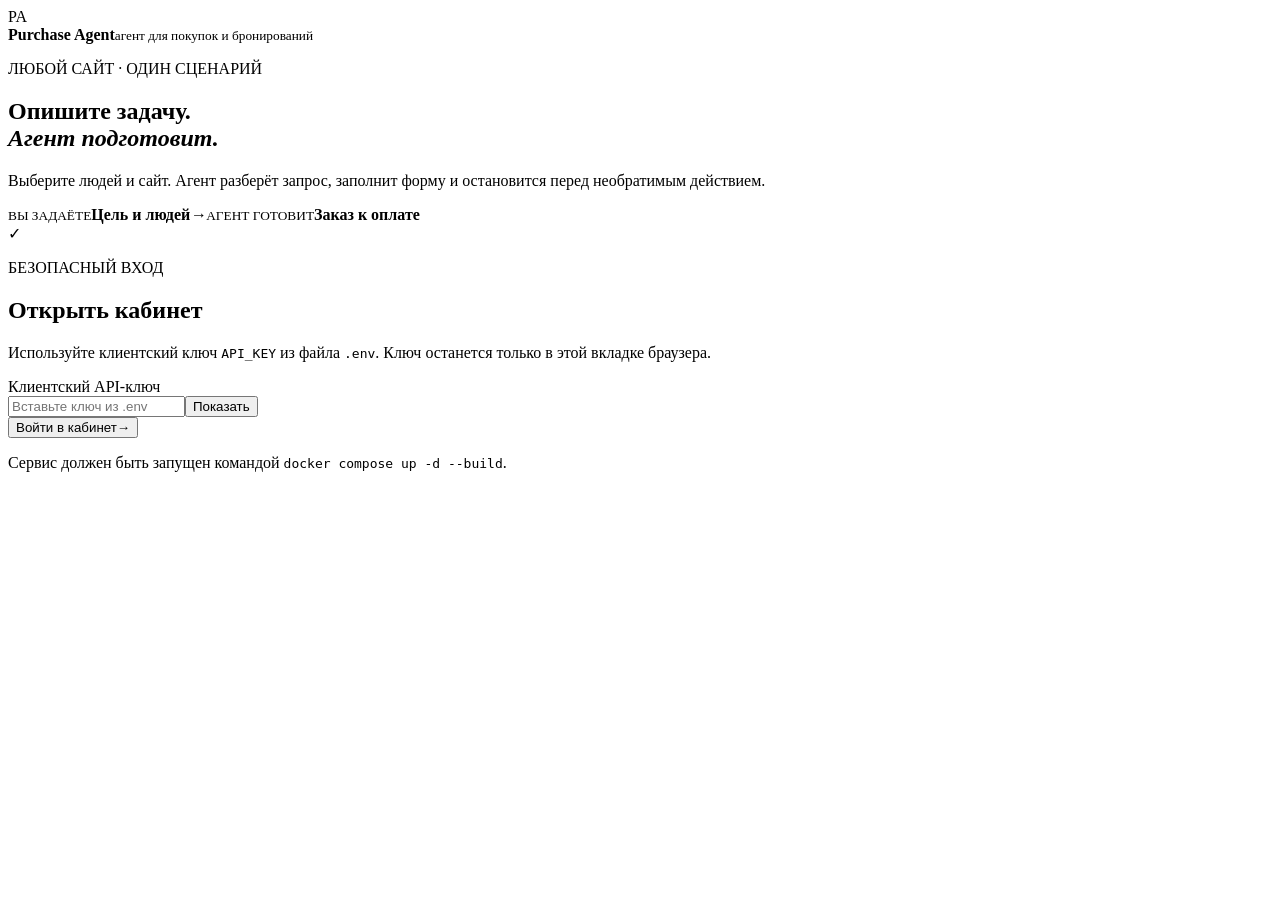
==== app/web/index.html @ 32f1036f "chore: finalize MVP 0.1" ====
<!doctype html>
<html lang="ru">
<head>
  <meta charset="utf-8">
  <meta name="viewport" content="width=device-width,initial-scale=1">
  <title>Purchase Agent</title>
  <link rel="stylesheet" href="/app/app.css?v=20260817-3">
</head>
<body>
  <div id="authGate" class="auth-gate">
    <div class="auth-layout">
      <section class="auth-promo">
        <div class="auth-brand"><div class="logo large">PA</div><span><b>Purchase Agent</b><small>агент для покупок и бронирований</small></span></div>
        <div class="auth-copy"><p class="eyebrow">ЛЮБОЙ САЙТ · ОДИН СЦЕНАРИЙ</p><h1>Опишите задачу.<br><em>Агент подготовит.</em></h1><p>Выберите людей и сайт. Агент разберёт запрос, заполнит форму и остановится перед необратимым действием.</p></div>
        <div class="auth-route"><span><small>ВЫ ЗАДАЁТЕ</small><b>Цель и людей</b></span><i>→</i><span><small>АГЕНТ ГОТОВИТ</small><b>Заказ к оплате</b></span></div>
      </section>
      <section class="auth-card">
        <div class="auth-card-head"><span class="secure-mark">✓</span><div><p class="eyebrow">БЕЗОПАСНЫЙ ВХОД</p><h2>Открыть кабинет</h2></div></div>
        <p>Используйте клиентский ключ <code>API_KEY</code> из файла <code>.env</code>. Ключ останется только в этой вкладке браузера.</p>
        <form id="authForm"><label>Клиентский API-ключ<div class="password-field"><input id="apiKey" type="password" autocomplete="off" placeholder="Вставьте ключ из .env" required><button id="toggleKey" type="button" aria-label="Показать ключ">Показать</button></div></label><button id="loginButton" class="primary wide" type="submit"><span class="button-label">Войти в кабинет</span><span class="button-arrow">→</span></button></form>
        <div id="authError" class="error" hidden></div>
        <p class="auth-help">Сервис должен быть запущен командой <code>docker compose up -d --build</code>.</p>
      </section>
    </div>
  </div>

  <div id="appShell" class="app-shell" hidden>
    <aside class="sidebar">
      <a class="brand" href="#tasks"><span class="logo">PA</span><span><b>Purchase Agent</b><small>personal automation</small></span></a>
      <nav>
        <button class="nav active" data-view="tasks"><span>✦</span>Задачи агента</button>
        <button class="nav" data-view="trips"><span>⌁</span>Поездки</button>
        <button class="nav" data-view="passengers"><span>◎</span>Люди</button>
        <button class="nav" data-view="activity"><span>↻</span>Активность</button>
      </nav>
      <div class="sidebar-bottom"><div class="service"><i></i><span><b>Сервис работает</b><small id="storageText">Проверка подключения</small></span></div><button id="logout" class="text-button">Сменить ключ</button></div>
    </aside>

    <main class="content">
      <header class="mobile-head"><span class="logo">PA</span><button id="mobileMenu">Меню</button></header>
      <section id="tasksView" class="view active">
        <section class="agent-welcome">
          <div class="welcome-copy"><span class="welcome-badge">MVP 0.1 · БЕЗ РЕАЛЬНОЙ ОПЛАТЫ</span><h1>Поручите рутину<br><em>браузерному агенту</em></h1><p>Он поймёт запрос, откроет указанный сайт, заполнит подходящие поля и остановится перед подтверждением заказа.</p><div class="welcome-actions"><button id="runDemo" class="primary demo-launch"><span class="launch-icon">▶</span><span><b>Запустить готовое демо</b><small>Займёт около 10 секунд</small></span></button><button id="newTask" class="secondary new-task-button">Создать свою задачу →</button></div><div id="demoProgress" class="demo-progress" hidden><i></i><span>Подготавливаем безопасный тест…</span></div></div>
          <div class="welcome-preview"><p class="eyebrow">КАК ЭТО РАБОТАЕТ</p><div class="preview-step"><span>1</span><div><b>Вы описываете результат</b><small>Например, билет в кино на конкретное время</small></div></div><div class="preview-step"><span>2</span><div><b>Агент работает на сайте</b><small>Находит поля и заполняет их сам</small></div></div><div class="preview-step"><span>3</span><div><b>Вы принимаете решение</b><small>Оплата и подтверждение остаются за вами</small></div></div></div>
        </section>
        <header class="section-head"><div><p class="eyebrow">ИСТОРИЯ</p><h2>Задачи агента</h2></div><button id="refreshTasks" class="icon-button" title="Обновить">↻ Обновить</button></header>
        <div class="stats"><article><small>Всего задач</small><b id="totalTasks">0</b></article><article><small>Ждут вас</small><b id="waitingTasks">0</b></article><article><small>Подготовлено</small><b id="preparedTasks">0</b></article></div>
        <div id="taskList" class="card-list"></div>
      </section>

      <section id="tripsView" class="view">
        <header class="page-head"><div><p class="eyebrow">ЛИЧНЫЙ КАБИНЕТ</p><h2>Мои поездки</h2><p>Планируйте и отслеживайте покупки билетов.</p></div><button id="newTrip" class="primary">+ Новая поездка</button></header>
        <div class="stats"><article><small>Всего поездок</small><b id="totalTrips">0</b></article><article><small>Ожидают действия</small><b id="actionTrips">0</b></article><article><small>Завершено</small><b id="completedTrips">0</b></article></div>
        <div class="toolbar"><div class="filters"><button class="filter active" data-status="">Все</button><button class="filter" data-status="active">Активные</button><button class="filter" data-status="requires_confirmation">Ждут подтверждения</button><button class="filter" data-status="completed">Завершённые</button></div><button id="refreshTrips" class="icon-button" title="Обновить">↻</button></div>
        <div id="tripList" class="card-list"></div>
      </section>

      <section id="passengersView" class="view">
        <header class="page-head"><div><p class="eyebrow">ПРОФИЛИ</p><h2>Люди</h2><p>Те, для кого агент будет заполнять формы и оформлять заказы.</p></div><button id="newPassenger" class="primary">+ Добавить человека</button></header>
        <div id="passengerList" class="passenger-grid"></div>
      </section>

      <section id="activityView" class="view">
        <header class="page-head"><div><p class="eyebrow">ЖУРНАЛ</p><h2>Последняя активность</h2><p>События выбранной поездки без технического шума.</p></div></header>
        <div id="activityEmpty" class="empty"><span>↻</span><h3>Выберите поездку</h3><p>Откройте карточку поездки, чтобы увидеть её историю.</p></div>
        <div id="activityList" class="timeline"></div>
      </section>

      <section id="tripDetail" class="view detail-view">
        <button class="back-link" data-view-target="trips">← Все поездки</button>
        <div id="tripDetailContent"></div>
      </section>

      <section id="taskDetailView" class="view detail-view">
        <button class="back-link" data-view-target="tasks">← Все задачи</button>
        <div id="taskDetailContent"></div>
      </section>
    </main>
  </div>

  <dialog id="taskDialog" class="dialog wide-dialog">
    <form method="dialog"><button class="close" value="cancel" aria-label="Закрыть">×</button></form>
    <p class="eyebrow">НОВАЯ ЗАДАЧА АГЕНТА</p><h2>Что нужно сделать?</h2>
    <p class="muted">Напишите запрос обычным языком. Добавьте маршрут, дату, время, количество или другие важные условия.</p>
    <form id="taskForm">
      <label>Задача<textarea id="taskInstruction" rows="4" placeholder="Например: найди 2 билета Москва — Санкт-Петербург на 10 сентября после 18:00" required></textarea></label>
      <label>Сайт для выполнения<input id="taskTargetUrl" type="url" placeholder="https://example.com/search" required></label>
      <fieldset class="control-modes"><legend>Как контролировать агента</legend>
        <label><input type="radio" name="taskControlMode" value="step_by_step" checked><span><b>По шагам</b><small>Рекомендуется: одно действие за одно нажатие.</small></span></label>
        <label><input type="radio" name="taskControlMode" value="plan_only"><span><b>Только план</b><small>Сайт не открывается, агент лишь составляет план.</small></span></label>
        <label><input type="radio" name="taskControlMode" value="safe_auto"><span><b>Автоматически</b><small>Безопасные шаги до оплаты или подтверждения.</small></span></label>
      </fieldset>
      <button id="fillTaskDemo" class="demo-button" type="button"><span>▶</span><b>Демо: билет в кино</b><small>Афиша и выбор сеанса без оплаты</small></button>
      <button id="fillHotelDemo" class="demo-button" type="button"><span>⌂</span><b>Демо: номер в отеле</b><small>Другая форма без отдельного адаптера</small></button>
      <label class="field-title">Для кого</label><div id="taskPersonChoices" class="choices compact-choices"></div>
      <div class="safety-note"><b>Контроль остаётся у вас</b><span>Агент заполнит безопасные поля и остановится перед отправкой заказа, оплатой, CAPTCHA или авторизацией.</span></div>
      <button class="primary wide" type="submit">Создать задачу <span>↗</span></button>
    </form>
  </dialog>

  <dialog id="tripDialog" class="dialog wide-dialog">
    <form method="dialog"><button class="close" value="cancel" aria-label="Закрыть">×</button></form>
    <div class="wizard-head"><p class="eyebrow">НОВАЯ ПОЕЗДКА</p><h2>Куда отправимся?</h2><div class="progress"><i class="active"></i><i></i><i></i></div></div>
    <form id="tripForm">
      <section class="wizard-step active" data-wizard="1">
        <div class="route-box"><label>Откуда<input id="origin" value="Москва" required></label><span>→</span><label>Куда<input id="destination" value="Санкт-Петербург" required></label></div>
        <div class="grid"><label>Дата поездки<input id="travelDate" type="date" required></label><label>Режим<select id="executionMode"><option value="require_confirmation">С моим подтверждением</option><option value="auto_purchase">Автоматическое оформление</option><option value="search_only">Только поиск</option></select></label></div>
        <button class="primary next" type="button">Продолжить <span>→</span></button>
      </section>
      <section class="wizard-step" data-wizard="2"><h3>Кто поедет?</h3><p class="muted">Выберите сохранённых пассажиров или добавьте нового.</p><div id="passengerChoices" class="choices"></div><div class="wizard-actions"><button class="secondary previous" type="button">Назад</button><button class="primary next" type="button">Продолжить <span>→</span></button></div></section>
      <section class="wizard-step" data-wizard="3"><h3>Проверьте детали</h3><div id="tripReview" class="review"></div><div class="wizard-actions"><button class="secondary previous" type="button">Назад</button><button class="primary" type="submit">Создать и найти билет <span>↗</span></button></div></section>
    </form>
  </dialog>

  <dialog id="passengerDialog" class="dialog">
    <form method="dialog"><button class="close" value="cancel" aria-label="Закрыть">×</button></form>
    <p class="eyebrow">НОВЫЙ ПРОФИЛЬ</p><h2>Добавить пассажира</h2>
    <form id="passengerForm"><div class="grid"><label>Имя<input id="firstName" required></label><label>Фамилия<input id="lastName" required></label></div><label>Дата рождения<input id="birthDate" type="date" required></label><div class="document-row"><label>Документ<select id="documentType"><option value="">Без документа</option><option value="internal_passport">Паспорт РФ</option><option value="international_passport">Загранпаспорт</option><option value="birth_certificate">Свидетельство о рождении</option></select></label><label>Номер<input id="documentNumber" autocomplete="off"></label></div><button class="primary wide" type="submit">Сохранить пассажира</button></form>
  </dialog>

  <div id="toast" class="toast" hidden></div>
  <script src="/app/app.js?v=20260817-3" defer></script>
</body>
</html>
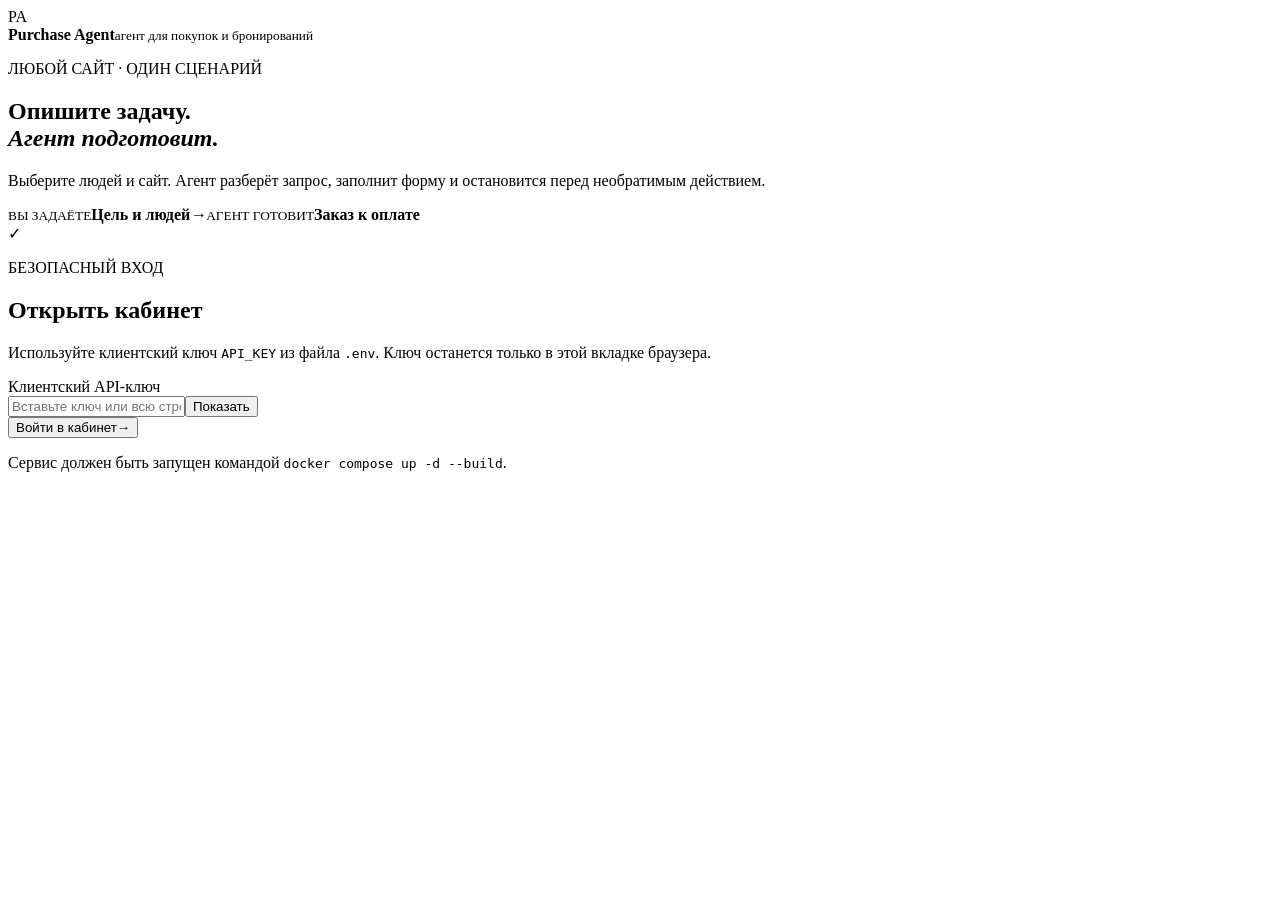
==== commit 182e92fd: "fix: accept API key lines from env files" ====
--- a/app/web/index.html
+++ b/app/web/index.html
@@ -17,7 +17,7 @@
       <section class="auth-card">
         <div class="auth-card-head"><span class="secure-mark">✓</span><div><p class="eyebrow">БЕЗОПАСНЫЙ ВХОД</p><h2>Открыть кабинет</h2></div></div>
         <p>Используйте клиентский ключ <code>API_KEY</code> из файла <code>.env</code>. Ключ останется только в этой вкладке браузера.</p>
-        <form id="authForm"><label>Клиентский API-ключ<div class="password-field"><input id="apiKey" type="password" autocomplete="off" placeholder="Вставьте ключ из .env" required><button id="toggleKey" type="button" aria-label="Показать ключ">Показать</button></div></label><button id="loginButton" class="primary wide" type="submit"><span class="button-label">Войти в кабинет</span><span class="button-arrow">→</span></button></form>
+        <form id="authForm"><label>Клиентский API-ключ<div class="password-field"><input id="apiKey" type="password" autocomplete="new-password" autocapitalize="none" spellcheck="false" data-1p-ignore data-lpignore="true" placeholder="Вставьте ключ или всю строку API_KEY=…" required><button id="toggleKey" type="button" aria-label="Показать ключ">Показать</button></div></label><button id="loginButton" class="primary wide" type="submit"><span class="button-label">Войти в кабинет</span><span class="button-arrow">→</span></button></form>
         <div id="authError" class="error" hidden></div>
         <p class="auth-help">Сервис должен быть запущен командой <code>docker compose up -d --build</code>.</p>
       </section>
@@ -119,6 +119,6 @@
   </dialog>
 
   <div id="toast" class="toast" hidden></div>
-  <script src="/app/app.js?v=20260817-3" defer></script>
+  <script src="/app/app.js?v=20260821-4" defer></script>
 </body>
 </html>
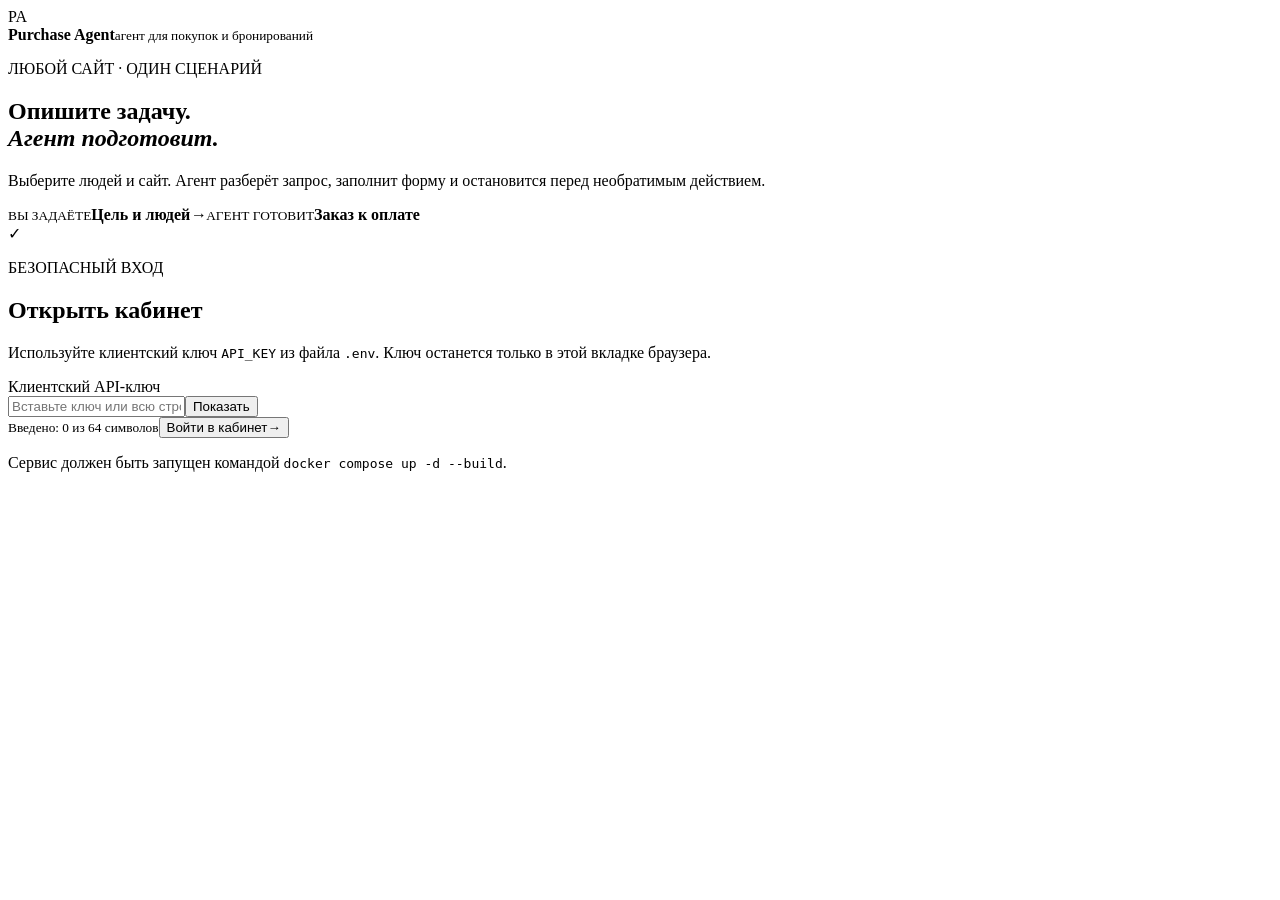
==== commit 17df4c8b: "fix: validate complete 64 character web key" ====
--- a/app/web/index.html
+++ b/app/web/index.html
@@ -4,7 +4,7 @@
   <meta charset="utf-8">
   <meta name="viewport" content="width=device-width,initial-scale=1">
   <title>Purchase Agent</title>
-  <link rel="stylesheet" href="/app/app.css?v=20260817-3">
+  <link rel="stylesheet" href="/app/app.css?v=20260821-4">
 </head>
 <body>
   <div id="authGate" class="auth-gate">
@@ -17,7 +17,7 @@
       <section class="auth-card">
         <div class="auth-card-head"><span class="secure-mark">✓</span><div><p class="eyebrow">БЕЗОПАСНЫЙ ВХОД</p><h2>Открыть кабинет</h2></div></div>
         <p>Используйте клиентский ключ <code>API_KEY</code> из файла <code>.env</code>. Ключ останется только в этой вкладке браузера.</p>
-        <form id="authForm"><label>Клиентский API-ключ<div class="password-field"><input id="apiKey" type="password" autocomplete="new-password" autocapitalize="none" spellcheck="false" data-1p-ignore data-lpignore="true" placeholder="Вставьте ключ или всю строку API_KEY=…" required><button id="toggleKey" type="button" aria-label="Показать ключ">Показать</button></div></label><button id="loginButton" class="primary wide" type="submit"><span class="button-label">Войти в кабинет</span><span class="button-arrow">→</span></button></form>
+        <form id="authForm"><label>Клиентский API-ключ<div class="password-field"><input id="apiKey" type="password" autocomplete="new-password" autocapitalize="none" spellcheck="false" data-1p-ignore data-lpignore="true" placeholder="Вставьте ключ или всю строку API_KEY=…" required><button id="toggleKey" type="button" aria-label="Показать ключ">Показать</button></div><small id="apiKeyLength" class="key-length">Введено: 0 из 64 символов</small></label><button id="loginButton" class="primary wide" type="submit"><span class="button-label">Войти в кабинет</span><span class="button-arrow">→</span></button></form>
         <div id="authError" class="error" hidden></div>
         <p class="auth-help">Сервис должен быть запущен командой <code>docker compose up -d --build</code>.</p>
       </section>
@@ -119,6 +119,6 @@
   </dialog>
 
   <div id="toast" class="toast" hidden></div>
-  <script src="/app/app.js?v=20260821-4" defer></script>
+  <script src="/app/app.js?v=20260821-7" defer></script>
 </body>
 </html>
